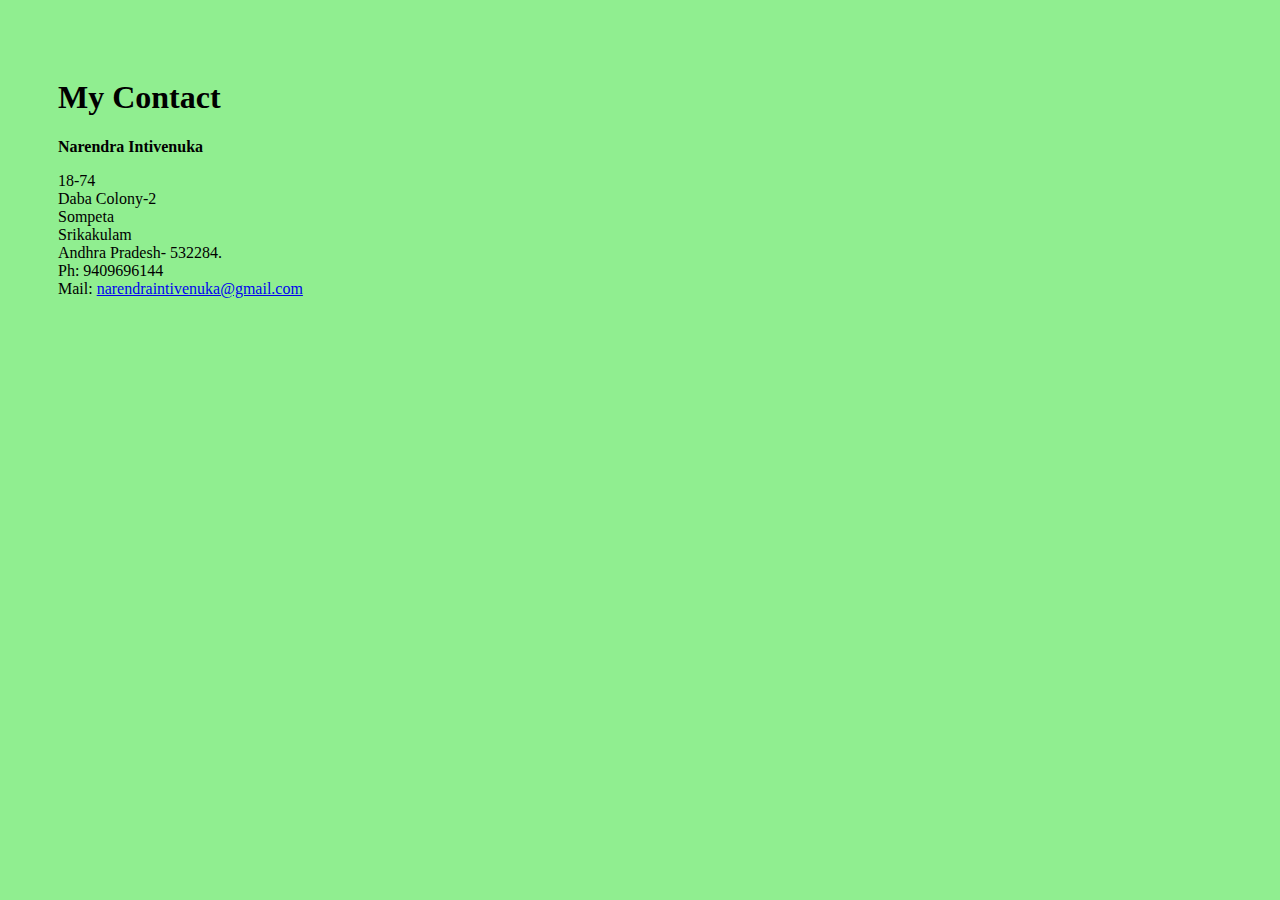
==== contact.html @ fee49f0a "Add files via upload" ====
<!DOCTYPE html>
<html lang="en" dir="ltr">
  <head>
    <link rel="stylesheet" href="style.css">
    <meta charset="utf-8">
    <title>Naren's Contact</title>
  </head>
  <body>
    <h1>My Contact</h1>
    <p><strong>Narendra Intivenuka</strong></p>
    <p>18-74 <br />
      Daba Colony-2 <br>
      Sompeta <br />
      Srikakulam <br>
      Andhra Pradesh- 532284. <br>
      Ph: 9409696144 <br>
      Mail: <a href="mailto:narendraintivenuka@gmail.com">narendraintivenuka@gmail.com</a>
    </p>
  </body>
</html>
---- style.css ----
body {
  padding: 50px;
  font-family: georgia;
  background-color: lightgreen ;

font-size: 16px;
}


div {
padding: 50px;
border: solid 1px green;
border-radius: 10px;
}
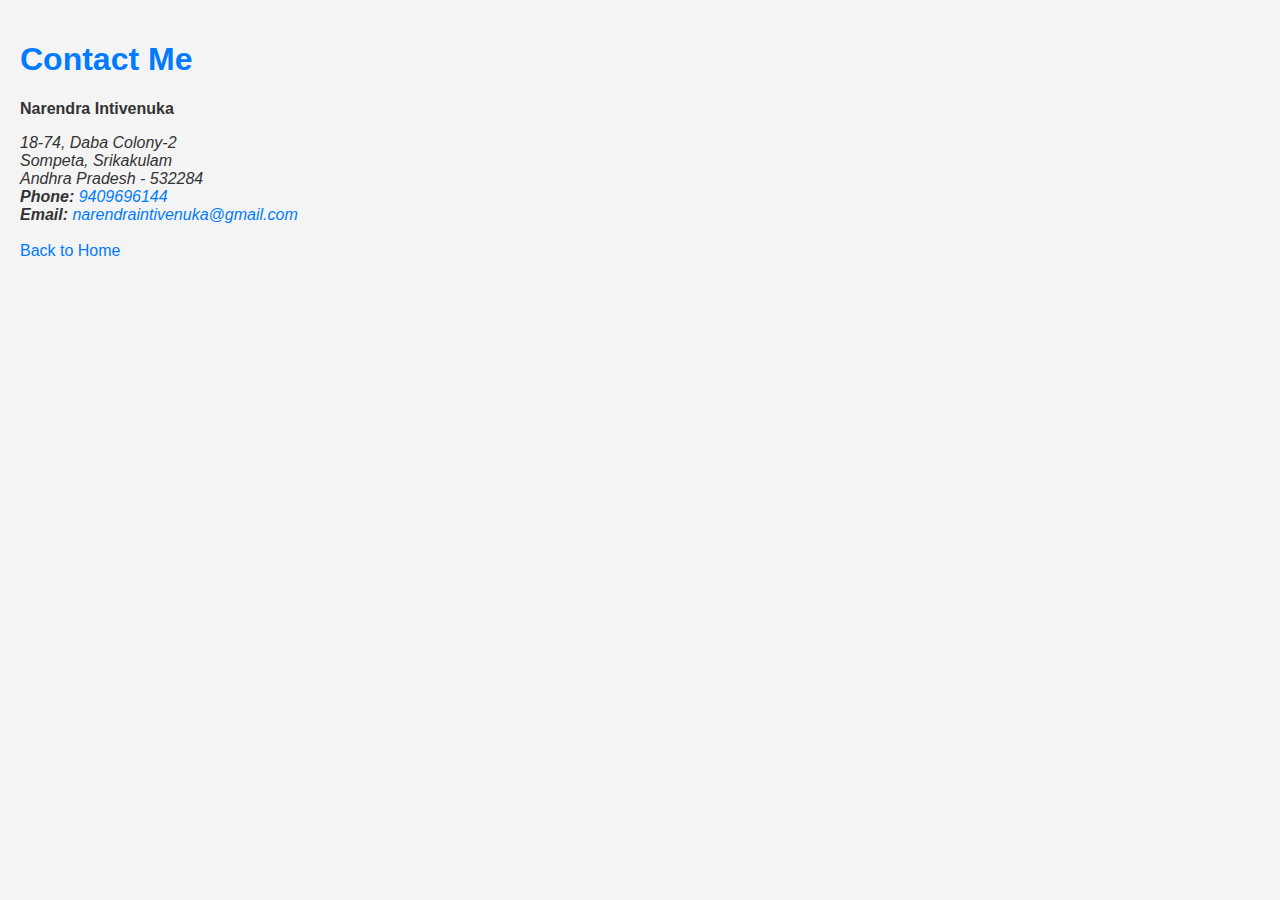
==== commit 7fd12ead: "Update contact.html" ====
--- a/contact.html
+++ b/contact.html
@@ -1,20 +1,24 @@
 <!DOCTYPE html>
 <html lang="en" dir="ltr">
   <head>
+    <meta charset="utf-8">
+    <meta name="viewport" content="width=device-width, initial-scale=1.0">
+    <title>Naren's Contact</title>
     <link rel="stylesheet" href="style.css">
-    <meta charset="utf-8">
-    <title>Naren's Contact</title>
   </head>
   <body>
-    <h1>My Contact</h1>
-    <p><strong>Narendra Intivenuka</strong></p>
-    <p>18-74 <br />
-      Daba Colony-2 <br>
-      Sompeta <br />
-      Srikakulam <br>
-      Andhra Pradesh- 532284. <br>
-      Ph: 9409696144 <br>
-      Mail: <a href="mailto:narendraintivenuka@gmail.com">narendraintivenuka@gmail.com</a>
-    </p>
+    <section class="contact">
+      <h1>Contact Me</h1>
+      <p><strong>Narendra Intivenuka</strong></p>
+      <address>
+        18-74, Daba Colony-2 <br>
+        Sompeta, Srikakulam <br>
+        Andhra Pradesh - 532284 <br>
+        <strong>Phone:</strong> <a href="tel:+919409696144">9409696144</a> <br>
+        <strong>Email:</strong> <a href="mailto:narendraintivenuka@gmail.com">narendraintivenuka@gmail.com</a>
+      </address>
+      <br>
+      <a href="index.html" class="btn">Back to Home</a>
+    </section>
   </body>
 </html>
--- a/style.css
+++ b/style.css
@@ -1,15 +1,63 @@
-
+/* General Styles */
 body {
-  padding: 50px;
-  font-family: georgia;
-  background-color: lightgreen ;
-
-font-size: 16px;
+    font-family: Arial, sans-serif;
+    margin: 0;
+    padding: 20px;
+    background-color: #f4f4f4;
+    color: #333;
 }
 
+/* Profile Section */
+.profile {
+    display: flex;
+    align-items: center;
+    gap: 20px;
+}
+.profile img {
+    border-radius: 50%;
+    border: 3px solid #007BFF;
+}
 
-div {
-padding: 50px;
-border: solid 1px green;
-border-radius: 10px;
+/* Headings */
+h1 {
+    color: #007BFF;
 }
+h2 {
+    border-bottom: 2px solid #007BFF;
+    padding-bottom: 5px;
+    margin-top: 20px;
+}
+
+/* Tables */
+table {
+    width: 100%;
+    border-collapse: collapse;
+    background: #fff;
+    box-shadow: 0 0 10px rgba(0, 0, 0, 0.1);
+}
+th, td {
+    padding: 10px;
+    border: 1px solid #ddd;
+    text-align: left;
+}
+th {
+    background: #007BFF;
+    color: white;
+}
+
+/* Links */
+a {
+    color: #007BFF;
+    text-decoration: none;
+}
+a:hover {
+    text-decoration: underline;
+}
+
+/* Horizontal Rule */
+hr {
+    border: none;
+    height: 2px;
+    background: #007BFF;
+    margin: 20px 0;
+}
